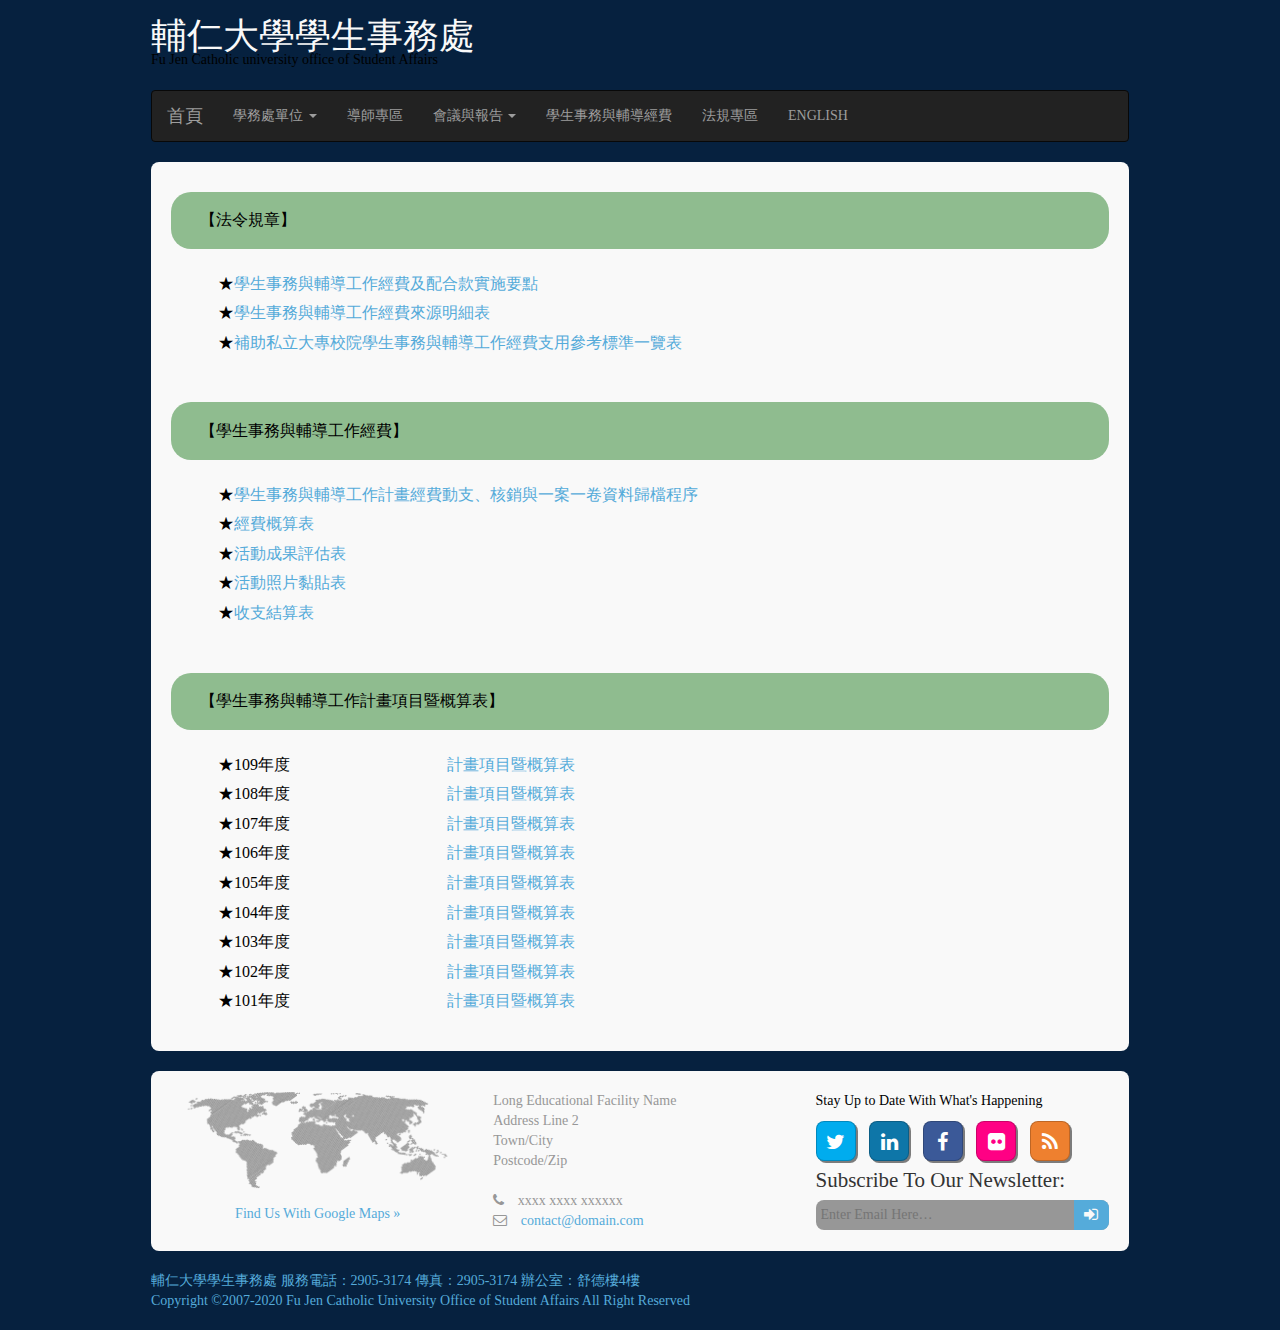
==== budget.html @ 7cd748ab "add budget.html" ====
<!DOCTYPE html>
<!--
Template Name: Academic Education V2
Author: <a href="http://www.os-templates.com/">OS Templates</a>
Author URI: http://www.os-templates.com/
Licence: Free to use under our free template licence terms
Licence URI: http://www.os-templates.com/template-terms
-->
<html>
<head>
<title>Academic Education V2 | Pages | Full Width</title>
<meta charset="utf-8">
<meta name="viewport" content="width=device-width, initial-scale=1.0, maximum-scale=1.0, user-scalable=no">
 
<link rel="stylesheet" href="https://maxcdn.bootstrapcdn.com/bootstrap/3.4.1/css/bootstrap.min.css">
<script src="https://ajax.googleapis.com/ajax/libs/jquery/3.5.1/jquery.min.js"></script>
<script src="https://maxcdn.bootstrapcdn.com/bootstrap/3.4.1/js/bootstrap.min.js"></script>
<link href="layout/styles/layout.css" rel="stylesheet" type="text/css" media="all">
<style>
    p{
        color: black;
    }
    .center{
        text-align: center;
    }
    .top{
        margin-top: 3%
    }
    .blue_bgc{
        padding: 2%;
        border-radius: 20px;
        background-color: darkseagreen;
    }
    .title{
        font-size: 16px;
        margin: 0px 0px 0px 10px;
    }
    .list, .list_top{
        font-size: 16px;
        padding-left: 5%;
    }
    .list{
        padding-bottom: 10px;
    }
    .list_top{
        padding-top: 25px;
    }
    
</style>
</head>
<body id="top">
<!-- ################################################################################################ --> 
<!-- ################################################################################################ --> 
<!-- ################################################################################################ -->
<div class="wrapper row0">
  <div id="topbar" class="clear"> 
    <!-- ################################################################################################ -->
    <nav>
    </nav>
    <!-- ################################################################################################ --> 
  </div>
</div>
<!-- ################################################################################################ --> 
<!-- ################################################################################################ --> 
<!-- ################################################################################################ -->
<div class="wrapper row1">
  <header id="header" class="clear"> 
    <!-- ################################################################################################ -->
    <div id="logo" class="fl_left">
      <h1><a href="index.html">輔仁大學學生事務處</a></h1>
      <p>Fu Jen Catholic university office of Student Affairs</p>
    </div>

    <!-- ################################################################################################ --> 
  </header>
</div>
<!-- ################################################################################################ --> 
<!-- ################################################################################################ --> 
<!-- ################################################################################################ -->
<div class="wrapper">
       <nav class="navbar navbar-inverse">
          <div class="container-fluid">
              <div class="navbar-header">
                  <a class="navbar-brand" href="index.html">首頁</a>
              </div>
              <ul class="nav navbar-nav">
                  <li class="dropdown">
                      <a class="dropdown-toggle" data-toggle="dropdown" href="#">
                          學務處單位
                          <span class="caret"></span>
                      </a>
                      <ul class="dropdown-menu">
                          <li  class="dropdown-submenu">
                          <a href="http://www.dsa.fju.edu.tw/">處本部</a>
                              <ul class="dropdown-menu">
                                  <li><a href="http://www.dsa.fju.edu.tw/mentor/index.html">導師輔導工作團隊</a></li>
                                  <li><a href="http://stlc.dsa.fju.edu.tw/stlc/">學生學習工作團隊</a></li>
                                  <li><a href="self_introduction.html">學務長室</a></li>
                              </ul>
                         </li>                
                          <li><a href="http://life.dsa.fju.edu.tw/">生活輔導組</a></li>                       
                          <li><a href="http://activity.fju.edu.tw/#&panel1-1">課外活動指導組</a></li>                       
                          <li class="dropdown-submenu">
                              <a href="#" class="dropdown-toggle" data-toggle="dropdown">衛生保健暨特殊教育</a>
                              <ul class="dropdown-menu">
                                  <li><a href="http://health.dsa.fju.edu.tw/#&panel1-1">衛生保健組</a></li>
                                  <li><a href="http://rsr.dsa.fju.edu.tw/#&panel1-1">資源教室</a></li>
                              </ul>
                          </li>
                          <li><a href="http://eao.dsa.fju.edu.tw/">職涯發展與就業輔導組</a></li>
                          <li><a href="http://overseas.fju.edu.tw/">僑生及陸生輔導組</a></li>
                          <li><a href="http://irc.dsa.fju.edu.tw/">原住民族學生資源中心</a></li>
                      </ul>
                  </li>
                  <li><a href="http://www.dsa.fju.edu.tw/mentor/index.html">導師專區</a></li>
                 
                  <li class="dropdown">
                      <a class="dropdown-toggle" data-toggle="dropdown" href="#">
                          會議與報告
                          <span class="caret"></span>
                      </a>
                      <ul class="dropdown-menu">
                          <li><a href="dsareport/dsameeting.html">學務會議</a></li>
                          <li><a href="dsareport/business_report.html">業務報告</a></li>
                      </ul>
                  </li>
                  <li><a href="#">學生事務與輔導經費</a></li>
                  <li><a href="rule.html">法規專區</a></li>
                  <li><a href="#">ENGLISH</a></li>
              </ul>
          </div>
      </nav>
  </div><!-- ################################################################################################ --> 
<!-- ################################################################################################ --> 
<!-- ################################################################################################ -->
<div class="wrapper row3">
  <div class="rounded">
    <main class="container clear"> 
      <!-- main body --> 
      <!-- ################################################################################################ -->
      <div class="group blue_bgc">
          <p class="title">【法令規章】</p>
      </div>
      
        <div class="list_top">
          <div class="three_quarter first">
                <div class="flex-container">
                    <p>★<a href="http://www.dsa.fju.edu.tw/%E8%B3%87%E6%96%99%E4%B8%8B%E8%BC%89%E5%8D%80/%E5%AD%B8%E7%94%9F%E4%BA%8B%E5%8B%99%E8%88%87%E8%BC%94%E5%B0%8E%E7%B6%93%E8%B2%BB/%E6%B3%95%E8%A6%8F/1081021%E6%95%99%E8%82%B2%E9%83%A8%E7%8D%8E%E8%A3%9C%E5%8A%A9%E7%A7%81%E7%AB%8B%E5%A4%A7%E5%B0%88%E6%A0%A1%E9%99%A2%E5%AD%B8%E7%94%9F%E4%BA%8B%E5%8B%99%E8%88%87%E8%BC%94%E5%B0%8E%E5%B7%A5%E4%BD%9C%E7%B6%93%E8%B2%BB%E5%8F%8A%E5%AD%B8%E6%A0%A1%E9%85%8D%E5%90%88%E6%AC%BE%E5%AF%A6%E6%96%BD%E8%A6%81%E9%BB%9E.pdf">學生事務與輔導工作經費及配合款實施要點</a></p>
                </div>
            </div>
        </div>
        
        <div class="list">
          <div class="three_quarter first">
                <div class="flex-container">
                    <p>★<a href="http://www.dsa.fju.edu.tw/%E8%B3%87%E6%96%99%E4%B8%8B%E8%BC%89%E5%8D%80/%E5%AD%B8%E7%94%9F%E4%BA%8B%E5%8B%99%E8%88%87%E8%BC%94%E5%B0%8E%E7%B6%93%E8%B2%BB/%E6%B3%95%E8%A6%8F/1081021%E5%AD%B8%E8%BC%94%E7%B6%93%E8%B2%BB%E9%A1%98%E6%99%AF%E7%9B%AE%E6%A8%99%E7%AD%96%E7%95%A5%E5%8F%8A%E7%B6%93%E8%B2%BB%E4%BE%86%E6%BA%90%E6%98%8E%E7%B4%B0%E8%A1%A8(%E5%90%8C107%E5%B9%B4%E5%BA%A6%E7%94%9F%E6%95%88%E7%89%88).pdf">學生事務與輔導工作經費來源明細表</a></p>
                </div>
            </div>
        </div>
        
        <div class="list">
          <div class="three_quarter first">
                <div class="flex-container">
                    <p>★<a href="http://www.dsa.fju.edu.tw/%E8%B3%87%E6%96%99%E4%B8%8B%E8%BC%89%E5%8D%80/%E5%AD%B8%E7%94%9F%E4%BA%8B%E5%8B%99%E8%88%87%E8%BC%94%E5%B0%8E%E7%B6%93%E8%B2%BB/%E6%B3%95%E8%A6%8F/108%E5%B9%B4%E5%BA%A6%E8%A3%9C%E5%8A%A9%E7%A7%81%E7%AB%8B%E5%A4%A7%E5%B0%88%E6%A0%A1%E9%99%A2%E5%AD%B8%E7%94%9F%E4%BA%8B%E5%8B%99%E8%88%87%E8%BC%94%E5%B0%8E%E5%B7%A5%E4%BD%9C%E7%B6%93%E8%B2%BB%E6%94%AF%E7%94%A8%E6%A8%99%E6%BA%96%E5%8F%83%E8%80%83%E4%B8%80%E8%A6%BD%E8%A1%A8(109%E5%B9%B4%E7%94%B3%E8%AB%8B%E6%A1%88%E9%81%A9%E7%94%A8).pdf">補助私立大專校院學生事務與輔導工作經費支用參考標準一覽表</a></p>
                </div>
            </div>
        </div>
        
        
      <!-- ################################################################################################ --> 
      <!-- / main body -->
      <div class="clear"></div>
    </main>
    
    <main class="container clear"> 
      <!-- main body --> 
      <!-- ################################################################################################ -->
      <div class="group blue_bgc">
          <p class="title">【學生事務與輔導工作經費】</p>
      </div>
      
        <div class="list_top">
          <div class="three_quarter first">
                <div class="flex-container">
                    <p>★<a href="http://www.dsa.fju.edu.tw/%E8%B3%87%E6%96%99%E4%B8%8B%E8%BC%89%E5%8D%80/%E5%AD%B8%E7%94%9F%E4%BA%8B%E5%8B%99%E8%88%87%E8%BC%94%E5%B0%8E%E7%B6%93%E8%B2%BB/%E5%AD%B8%E7%94%9F%E4%BA%8B%E5%8B%99%E8%88%87%E8%BC%94%E5%B0%8E%E5%B7%A5%E4%BD%9C%E7%B6%93%E8%B2%BB%E7%94%B3%E8%AB%8B%E5%85%B6%E6%88%90%E6%95%88/%E8%A8%93%E8%BC%94%E4%B8%80%E6%A1%88%E4%B8%80%E5%8D%B7-1000502%E7%89%88.doc">學生事務與輔導工作計畫經費動支、核銷與一案一卷資料歸檔程序</a></p>
                </div>
            </div>
        </div>
        
        <div class="list">
          <div class="three_quarter first">
                <div class="flex-container">
                    <p>★<a href="http://www.dsa.fju.edu.tw/%E8%B3%87%E6%96%99%E4%B8%8B%E8%BC%89%E5%8D%80/%E5%AD%B8%E7%94%9F%E4%BA%8B%E5%8B%99%E8%88%87%E8%BC%94%E5%B0%8E%E7%B6%93%E8%B2%BB/%E5%B7%A5%E4%BD%9C%E7%B6%93%E8%B2%BB%E8%A1%A8%E4%BB%B6%E4%B8%8B%E8%BC%89/%E7%B6%93%E8%B2%BB%E6%A6%82%E7%AE%97%E8%A1%A8.doc">經費概算表</a></p>
                </div>
            </div>
        </div>
        
        <div class="list">
          <div class="three_quarter first">
                <div class="flex-container">
                    <p>★<a href="http://www.dsa.fju.edu.tw/%E8%B3%87%E6%96%99%E4%B8%8B%E8%BC%89%E5%8D%80/%E5%AD%B8%E7%94%9F%E4%BA%8B%E5%8B%99%E8%88%87%E8%BC%94%E5%B0%8E%E7%B6%93%E8%B2%BB/%E5%B7%A5%E4%BD%9C%E7%B6%93%E8%B2%BB%E8%A1%A8%E4%BB%B6%E4%B8%8B%E8%BC%89/%E6%B4%BB%E5%8B%95%E6%88%90%E6%9E%9C%E8%A9%95%E4%BC%B0%E8%A1%A8.doc">活動成果評估表</a></p>
                </div>
            </div>
        </div>
        
        <div class="list">
          <div class="three_quarter first">
                <div class="flex-container">
                    <p>★<a href="http://www.dsa.fju.edu.tw/%E8%B3%87%E6%96%99%E4%B8%8B%E8%BC%89%E5%8D%80/%E5%AD%B8%E7%94%9F%E4%BA%8B%E5%8B%99%E8%88%87%E8%BC%94%E5%B0%8E%E7%B6%93%E8%B2%BB/%E5%B7%A5%E4%BD%9C%E7%B6%93%E8%B2%BB%E8%A1%A8%E4%BB%B6%E4%B8%8B%E8%BC%89/%E6%B4%BB%E5%8B%95%E7%85%A7%E7%89%87.doc">活動照片黏貼表</a></p>
                </div>
            </div>
        </div>
        
        <div class="list">
          <div class="three_quarter first">
                <div class="flex-container">
                    <p>★<a href="http://www.dsa.fju.edu.tw/%E8%B3%87%E6%96%99%E4%B8%8B%E8%BC%89%E5%8D%80/%E5%AD%B8%E7%94%9F%E4%BA%8B%E5%8B%99%E8%88%87%E8%BC%94%E5%B0%8E%E7%B6%93%E8%B2%BB/%E5%B7%A5%E4%BD%9C%E7%B6%93%E8%B2%BB%E8%A1%A8%E4%BB%B6%E4%B8%8B%E8%BC%89/%E6%94%B6%E6%94%AF%E7%B5%90%E7%AE%97%E8%A1%A8.doc">收支結算表</a></p>
                </div>
            </div>
        </div>
        
        
      <!-- ################################################################################################ --> 
      <!-- / main body -->
      <div class="clear"></div>
    </main>
      
    <main class="container clear"> 
      <!-- main body --> 
      <!-- ################################################################################################ -->
      <div class="group blue_bgc">
          <p class="title">【學生事務與輔導工作計畫項目暨概算表】</p>
      </div>
      
        <div class="list_top">
          <div class="one_quarter first">
                <div class="flex-container">
                    <p>★109年度</p>
                </div>
            </div>
            <div class="three_quarter">
                <p><a href="http://www.dsa.fju.edu.tw/%E8%B3%87%E6%96%99%E4%B8%8B%E8%BC%89%E5%8D%80/%E5%AD%B8%E7%94%9F%E4%BA%8B%E5%8B%99%E8%88%87%E8%BC%94%E5%B0%8E%E7%B6%93%E8%B2%BB/%E5%AD%B8%E7%94%9F%E4%BA%8B%E5%8B%99%E8%88%87%E8%BC%94%E5%B0%8E%E5%B7%A5%E4%BD%9C%E7%B6%93%E8%B2%BB%E7%94%B3%E8%AB%8B%E5%85%B6%E6%88%90%E6%95%88/109/109%E5%B9%B4%E5%BA%A6%E5%AD%B8%E6%A0%A1%E5%AD%B8%E7%94%9F%E4%BA%8B%E5%8B%99%E8%88%87%E8%BC%94%E5%B0%8E%E5%B7%A5%E4%BD%9C%E8%A8%88%E7%95%AB%E5%A0%B1%E9%83%A8%E7%89%881090211.docx">計畫項目暨概算表</a></p>
            </div>
        </div>
        
        <div class="list">
          <div class="one_quarter first">
                <div class="flex-container">
                    <p>★108年度</p>
                </div>
            </div>
            <div class="three_quarter">
                <p><a href="http://www.dsa.fju.edu.tw/%E8%B3%87%E6%96%99%E4%B8%8B%E8%BC%89%E5%8D%80/%E5%AD%B8%E7%94%9F%E4%BA%8B%E5%8B%99%E8%88%87%E8%BC%94%E5%B0%8E%E7%B6%93%E8%B2%BB/%E5%AD%B8%E7%94%9F%E4%BA%8B%E5%8B%99%E8%88%87%E8%BC%94%E5%B0%8E%E5%B7%A5%E4%BD%9C%E7%B6%93%E8%B2%BB%E7%94%B3%E8%AB%8B%E5%85%B6%E6%88%90%E6%95%88/108/108%E5%B9%B4%E5%BA%A6%E5%AD%B8%E6%A0%A1%E5%AD%B8%E7%94%9F%E4%BA%8B%E5%8B%99%E8%88%87%E8%BC%94%E5%B0%8E%E5%B7%A5%E4%BD%9C%E8%A8%88%E7%95%AB%E9%A0%85%E7%9B%AE%E6%9A%A8%E6%A6%82%E7%AE%97%E8%A1%A8.docx">計畫項目暨概算表</a></p>
            </div>
        </div>
        
        <div class="list">
          <div class="one_quarter first">
                <div class="flex-container">
                    <p>★107年度</p>
                </div>
            </div>
            <div class="three_quarter">
                <p><a href="http://www.dsa.fju.edu.tw/%E8%B3%87%E6%96%99%E4%B8%8B%E8%BC%89%E5%8D%80/%E5%AD%B8%E7%94%9F%E4%BA%8B%E5%8B%99%E8%88%87%E8%BC%94%E5%B0%8E%E7%B6%93%E8%B2%BB/%E5%AD%B8%E7%94%9F%E4%BA%8B%E5%8B%99%E8%88%87%E8%BC%94%E5%B0%8E%E5%B7%A5%E4%BD%9C%E7%B6%93%E8%B2%BB%E7%94%B3%E8%AB%8B%E5%85%B6%E6%88%90%E6%95%88/107/107%E5%AD%B8%E8%BC%94%E7%B6%93%E8%B2%BB%E6%A6%82%E7%AE%97%E8%A1%A81070430%E5%AE%9A%E7%A8%BF%E7%89%88(%E6%94%B9%E8%A8%88%E7%95%AB8%E5%8F%8A36%E8%BE%A6%E7%90%86%E4%BA%8B%E9%A0%85%E7%89%88).docx">計畫項目暨概算表</a></p>
            </div>
        </div>
        
        <div class="list">
          <div class="one_quarter first">
                <div class="flex-container">
                    <p>★106年度</p>
                </div>
            </div>
            <div class="three_quarter">
                <p><a href="http://www.dsa.fju.edu.tw/%E8%B3%87%E6%96%99%E4%B8%8B%E8%BC%89%E5%8D%80/%E5%AD%B8%E7%94%9F%E4%BA%8B%E5%8B%99%E8%88%87%E8%BC%94%E5%B0%8E%E7%B6%93%E8%B2%BB/%E5%AD%B8%E7%94%9F%E4%BA%8B%E5%8B%99%E8%88%87%E8%BC%94%E5%B0%8E%E5%B7%A5%E4%BD%9C%E7%B6%93%E8%B2%BB%E7%94%B3%E8%AB%8B%E5%85%B6%E6%88%90%E6%95%88/106/106%E5%B9%B4%E5%BA%A6%E5%AD%B8%E6%A0%A1%E5%AD%B8%E7%94%9F%E4%BA%8B%E5%8B%99%E8%88%87%E8%BC%94%E5%B0%8E%E5%B7%A5%E4%BD%9C%E8%A8%88%E7%95%AB%E9%A0%85%E7%9B%AE%E6%9A%A8%E6%A6%82%E7%AE%97%E8%A1%A8.docx">計畫項目暨概算表</a></p>
            </div>
        </div>
        
        <div class="list">
          <div class="one_quarter first">
                <div class="flex-container">
                    <p>★105年度</p>
                </div>
            </div>
            <div class="three_quarter">
                <p><a href="http://www.dsa.fju.edu.tw/%E8%B3%87%E6%96%99%E4%B8%8B%E8%BC%89%E5%8D%80/%E5%AD%B8%E7%94%9F%E4%BA%8B%E5%8B%99%E8%88%87%E8%BC%94%E5%B0%8E%E7%B6%93%E8%B2%BB/%E5%AD%B8%E7%94%9F%E4%BA%8B%E5%8B%99%E8%88%87%E8%BC%94%E5%B0%8E%E5%B7%A5%E4%BD%9C%E7%B6%93%E8%B2%BB%E7%94%B3%E8%AB%8B%E5%85%B6%E6%88%90%E6%95%88/105/105%E5%AD%B8%E7%94%9F%E4%BA%8B%E5%8B%99%E8%88%87%E8%BC%94%E5%B0%8E%E5%B7%A5%E4%BD%9C%E7%B6%93%E8%B2%BB%E8%A3%9C%E5%8A%A9%E6%AC%BE%E6%A6%82%E7%AE%97%E8%A1%A81050420(%E9%85%8D%E5%90%88%E6%A0%A1%E9%85%8D%E4%BF%AE%E6%AD%A3%E5%AE%9A%E7%A8%BF%E7%89%88).docx">計畫項目暨概算表</a></p>
            </div>
        </div>
        
        <div class="list">
          <div class="one_quarter first">
                <div class="flex-container">
                    <p>★104年度</p>
                </div>
            </div>
            <div class="three_quarter">
                <p><a href="http://www.dsa.fju.edu.tw/%E8%B3%87%E6%96%99%E4%B8%8B%E8%BC%89%E5%8D%80/%E5%AD%B8%E7%94%9F%E4%BA%8B%E5%8B%99%E8%88%87%E8%BC%94%E5%B0%8E%E7%B6%93%E8%B2%BB/%E5%AD%B8%E7%94%9F%E4%BA%8B%E5%8B%99%E8%88%87%E8%BC%94%E5%B0%8E%E5%B7%A5%E4%BD%9C%E7%B6%93%E8%B2%BB%E7%94%B3%E8%AB%8B%E5%85%B6%E6%88%90%E6%95%88/104/104%E5%AD%B8%E8%BC%94%E7%B6%93%E8%B2%BB%E7%94%B3%E8%AB%8B%E4%BF%AE%E6%AD%A3%E6%A1%881040324%E5%AE%9A%E7%A8%BF.docx">計畫項目暨概算表</a></p>
            </div>
        </div>
        
        <div class="list">
          <div class="one_quarter first">
                <div class="flex-container">
                    <p>★103年度</p>
                </div>
            </div>
            <div class="three_quarter">
                <p><a href="http://www.dsa.fju.edu.tw/%E8%B3%87%E6%96%99%E4%B8%8B%E8%BC%89%E5%8D%80/%E5%AD%B8%E7%94%9F%E4%BA%8B%E5%8B%99%E8%88%87%E8%BC%94%E5%B0%8E%E7%B6%93%E8%B2%BB/%E5%AD%B8%E7%94%9F%E4%BA%8B%E5%8B%99%E8%88%87%E8%BC%94%E5%B0%8E%E5%B7%A5%E4%BD%9C%E7%B6%93%E8%B2%BB%E7%94%B3%E8%AB%8B%E5%85%B6%E6%88%90%E6%95%88/103/103%E5%AD%B8%E7%94%9F%E4%BA%8B%E5%8B%99%E8%88%87%E8%BC%94%E5%B0%8E%E5%B7%A5%E4%BD%9C%E7%B6%93%E8%B2%BB(%E5%88%86%E5%B8%B3%E7%89%88)1030428.doc">計畫項目暨概算表</a></p>
            </div>
        </div>
        
        <div class="list">
          <div class="one_quarter first">
                <div class="flex-container">
                    <p>★102年度</p>
                </div>
            </div>
            <div class="three_quarter">
                <p><a href="http://www.dsa.fju.edu.tw/%E8%B3%87%E6%96%99%E4%B8%8B%E8%BC%89%E5%8D%80/%E5%AD%B8%E7%94%9F%E4%BA%8B%E5%8B%99%E8%88%87%E8%BC%94%E5%B0%8E%E7%B6%93%E8%B2%BB/%E5%AD%B8%E7%94%9F%E4%BA%8B%E5%8B%99%E8%88%87%E8%BC%94%E5%B0%8E%E5%B7%A5%E4%BD%9C%E7%B6%93%E8%B2%BB%E7%94%B3%E8%AB%8B%E5%85%B6%E6%88%90%E6%95%88/102/102%E5%AD%B8%E7%94%9F%E4%BA%8B%E5%8B%99%E8%88%87%E8%BC%94%E5%B0%8E%E5%B7%A5%E4%BD%9C%E7%B6%93%E8%B2%BB%E8%A3%9C%E5%8A%A9%E6%AC%BE%E7%94%B3%E8%AB%8B%E6%A1%88%E7%B3%BB%E7%B5%B1%E7%89%881020206.doc">計畫項目暨概算表</a></p>
            </div>
        </div>
        
        <div class="list">
          <div class="one_quarter first">
                <div class="flex-container">
                    <p>★101年度</p>
                </div>
            </div>
            <div class="three_quarter">
                <p><a href="http://www.dsa.fju.edu.tw/%E8%B3%87%E6%96%99%E4%B8%8B%E8%BC%89%E5%8D%80/%E5%AD%B8%E7%94%9F%E4%BA%8B%E5%8B%99%E8%88%87%E8%BC%94%E5%B0%8E%E7%B6%93%E8%B2%BB/%E5%AD%B8%E7%94%9F%E4%BA%8B%E5%8B%99%E8%88%87%E8%BC%94%E5%B0%8E%E5%B7%A5%E4%BD%9C%E7%B6%93%E8%B2%BB%E7%94%B3%E8%AB%8B%E5%85%B6%E6%88%90%E6%95%88/101/101%E7%94%B3%E8%AB%8B%E4%BF%AE%E6%AD%A3%E6%A1%88%E7%B6%B2%E9%A0%81%E7%89%881002data1010430.doc">計畫項目暨概算表</a></p>
            </div>
        </div>
        
        
      <!-- ################################################################################################ --> 
      <!-- / main body -->
      <div class="clear"></div>
    </main>
  </div>  
</div>
    

<!-- ################################################################################################ --> 
<!-- ################################################################################################ --> 
<!-- ################################################################################################ -->
<div class="wrapper row4">
  <div class="rounded">
    <footer id="footer" class="clear"> 
      <!-- ################################################################################################ -->
      <div class="one_third first">
        <figure class="center"><img class="btmspace-15" src="../images/demo/worldmap.png" alt="">
          <figcaption><a href="#">Find Us With Google Maps &raquo;</a></figcaption>
        </figure>
      </div>
      <div class="one_third">
        <address>
        Long Educational Facility Name<br>
        Address Line 2<br>
        Town/City<br>
        Postcode/Zip<br>
        <br>
        <i class="fa fa-phone pright-10"></i> xxxx xxxx xxxxxx<br>
        <i class="fa fa-envelope-o pright-10"></i> <a href="#">contact@domain.com</a>
        </address>
      </div>
      <div class="one_third">
        <p class="nospace btmspace-10">Stay Up to Date With What's Happening</p>
        <ul class="faico clear">
          <li><a class="faicon-twitter" href="#"><i class="fa fa-twitter"></i></a></li>
          <li><a class="faicon-linkedin" href="#"><i class="fa fa-linkedin"></i></a></li>
          <li><a class="faicon-facebook" href="#"><i class="fa fa-facebook"></i></a></li>
          <li><a class="faicon-flickr" href="#"><i class="fa fa-flickr"></i></a></li>
          <li><a class="faicon-rss" href="#"><i class="fa fa-rss"></i></a></li>
        </ul>
        <form class="clear" method="post" action="#">
          <fieldset>
            <legend>Subscribe To Our Newsletter:</legend>
            <input type="text" value="" placeholder="Enter Email Here&hellip;">
            <button class="fa fa-sign-in" type="submit" title="Sign Up"><em>Sign Up</em></button>
          </fieldset>
        </form>
      </div>
      <!-- ################################################################################################ --> 
    </footer>
  </div>
    
  
</div>
<!-- ################################################################################################ --> 
<!-- ################################################################################################ --> 
<!-- ################################################################################################ -->
<div class="wrapper row5">
  <div id="copyright" class="clear"> 
    <!-- ################################################################################################ -->
    <p class="fl_left copyright_fontcolor">輔仁大學學生事務處  服務電話：2905-3174  傳真：2905-3174   辦公室：舒德樓4樓</p><br/>
    <p class="copyright_fontcolor">Copyright ©2007-2020 Fu Jen Catholic University Office of  Student Affairs All Right Reserved</p>
    <!-- ################################################################################################ --> 
  </div>
</div>
<!-- JAVASCRIPTS --> 
<script src="../layout/scripts/jquery.min.js"></script> 
<script src="../layout/scripts/jquery.fitvids.min.js"></script> 
<script src="../layout/scripts/jquery.mobilemenu.js"></script>
</body>
</html>
---- layout/styles/layout.css ----
@charset "utf-8";
/*
Template Name: Academic Education V2
Author: <a href="http://www.os-templates.com/">OS Templates</a>
Author URI: http://www.os-templates.com/
Licence: Free to use under our free template licence terms
Licence URI: http://www.os-templates.com/template-terms
File: Layout CSS
*/

@import url("fontawesome-4.2.0.min.css");
@import url("../scripts/nivo-lightbox/nivo-lightbox.min.css");
@import url("framework.css");


/* Rows
--------------------------------------------------------------------------------------------------------------- */
.row0, .row0 a{}
.row1, .row1 a{}
.row2, .row2 a{}
.row3, .row3 a{}
.row4, .row4 a{}
.row5, .row5 a{}


/* Top Bar
--------------------------------------------------------------------------------------------------------------- */
#topbar{padding:10px 0 0 0; text-align:right; font-size:.8em;}

#topbar li{display:inline; margin-right:3px; padding-right:8px; border-right:1px solid;}
#topbar li:last-child{margin-right:0; padding-right:0; border:none;}


/* Header
--------------------------------------------------------------------------------------------------------------- */
#header{}

#header #logo{}
#header #logo h1{margin:0 0 8px 0; padding:0; font-size:36px; line-height:12px; font-variant:small-caps; font-style:normal;}
#header #logo p{margin:0; padding:0;}

#header form{display:block; position:relative; width:100%;}
#header input, #header button{display:block; height:30px; border:none;}
#header input{width:100%; min-width:250px; padding:5px 40px 5px 5px;}
#header button{position:absolute; top:0; right:0; width:35px; font-size:16px; cursor:pointer;}
#header button em{display:none;}


/* Homepage Slider
--------------------------------------------------------------------------------------------------------------- */
#slider{position:relative; overflow:hidden;}
#slider .rounded{padding:9px;}
#slider a, #slider ul, #slider img{margin:0; padding:0; border:none; outline:none; list-style:none; text-decoration:none;}

#slide-wrapper, #slide-wrapper figure, #slide-wrapper img{display:block; overflow:hidden;}
#slide-wrapper figure, #slide-wrapper figure img{position:relative;}

#slide-wrapper figure figcaption{display:block; position:absolute; top:50px; right:25px; width:350px; height:200px; margin:0; padding:30px; box-sizing:border-box; overflow:hidden;}
#slide-wrapper figure figcaption p{margin:0; padding:0; line-height:1.6em;}

#slider #slide-tabs{display:block; overflow:hidden; font-size:12px;}
#slider #slide-tabs li{display:inline-block; float:left;}
#slider #slide-tabs li a{display:block; width:192px; min-height:60px; padding:10px; box-sizing:border-box; border:solid; border-width:0 0 1px 1px; font-weight:bold; text-align:center; text-transform:uppercase;}
#slider #slide-tabs li:last-child a{border-width:0 1px 1px 1px;}


/* Content Area
--------------------------------------------------------------------------------------------------------------- */
.container{padding:20px 10px;}

.container h1, .container h2, .container h3, .container h4, .container h5, .container h6, .container .heading{padding-bottom:8px; border-bottom:1px solid;}

/* Content */
.container #content{}

#twitter{display:block; padding:15px;}
#twitter div{padding:25px 0;}
#twitter div:first-child{border-right:2px solid;}

.listing li{margin:0 0 30px 0; padding:0 0 20px 0; border-bottom:1px solid;}
.listing li:last-child{margin-bottom:0;}

.mediacontainer, .mediacontainer iframe{display:block; margin:0; padding:0;}
.mediacontainer{width:100%; position:relative;}

.quickinfo{text-align:center; text-transform:uppercase; font-weight:bold; word-wrap:break-word;}
.quickinfo li{display:block; width:100%; min-height:80px; margin:0 0 20px 0; overflow:hidden;}
.quickinfo li:last-child{margin-bottom:0;}
.quickinfo li a{display:block; position:relative; width:100%; min-height:80px; padding:18px 0 0 80px; box-sizing:border-box;}
.quickinfo li a img{position:absolute; top:0; left:0; width:80px; height:80px;}

/* Comments */
#comments ul{margin:0 0 40px 0; padding:0; list-style:none;}
#comments li{margin:0 0 10px 0; padding:15px;}
#comments .avatar{float:right; margin:0 0 10px 10px; padding:3px; border:1px solid;}
#comments address{font-weight:bold;}
#comments time{font-size:smaller;}
#comments .comcont{display:block; margin:0; padding:0;}
#comments .comcont p{margin:10px 5px 10px 0; padding:0;}

#comments form{display:block; width:100%;}
#comments input, #comments textarea{width:100%; padding:10px; border:1px solid;}
#comments textarea{overflow:auto;}
#comments div{margin-bottom:15px;}
#comments input[type="submit"], #comments input[type="reset"]{display:inline-block; width:auto; min-width:150px; margin:0; padding:8px 5px; cursor:pointer;}

/* Sidebar */
.container .sidebar{}

.sidebar .sdb_holder{margin-bottom:50px;}
.sidebar .sdb_holder:last-child{margin-bottom:0;}


/* Footer
--------------------------------------------------------------------------------------------------------------- */
#footer{padding:10px;}

#footer .faico{margin-bottom:10px;}
#footer .faico li{margin:0 10px 0 0;}
#footer .faico li:last-child{margin-right:0;}
#footer .faico a{border:1px solid;}

#footer form{display:block; position:relative; width:100%;}
#footer legend{display:block; width:100%; margin-bottom:10px;}
#footer input, #footer button{display:block; height:30px; border:none;}
#footer input{width:100%; min-width:250px; padding:5px 40px 5px 5px;}
#footer button{position:absolute; bottom:0; right:0; width:35px; font-size:16px; cursor:pointer;}
#footer button em{display:none;}


/* Copyright
--------------------------------------------------------------------------------------------------------------- */
#copyright{}
#copyright p{margin:0; padding:0;}


/* ------------------------------------------------------------------------------------------------------------ */
/* ------------------------------------------------------------------------------------------------------------ */
/* ------------------------------------------------------------------------------------------------------------ */
/* ------------------------------------------------------------------------------------------------------------ */
/* ------------------------------------------------------------------------------------------------------------ */


/* Navigation
--------------------------------------------------------------------------------------------------------------- */
nav ul, nav ol{margin:0; padding:0; list-style:none;}

#mainav .drop::after, #mainav li li .drop::after, #breadcrumb li a::after, .sidebar nav a::after{position:absolute; font-family:"FontAwesome"; font-size:10px; line-height:10px;}

/* Top Navigation */
#mainav{text-align:center; text-transform:uppercase;}
#mainav ul{}
#mainav ul ul{z-index:9999; position:absolute; width:160px;}
#mainav ul ul ul{left:160px; top:0;}
#mainav li{display:inline-block; position:relative; margin:0 30px 0 0; padding:0;}
#mainav li:last-child{margin-right:0;}
#mainav li li{width:100%; margin:0; text-align:left; text-transform:none;}
#mainav li a{display:block; padding:0;}
#mainav li li a{border:solid; border-width:0 0 1px 0;}
#mainav li li:last-child a{border-bottom:none;}
#mainav .drop{padding-left:15px;}
#mainav li li a, #mainav li li .drop{display:block; margin:0; padding:10px 15px;}
#mainav .drop::after, #mainav li li .drop::after{content:"\f0d7";}
#mainav .drop::after{top:5px; left:5px;}
#mainav li li .drop::after{top:15px; left:5px;}
#mainav ul ul{display:none;}
#mainav ul li:hover > ul{display:block;}

#mainav form{display:none; margin:0; padding:0;}
#mainav form select, #mainav form select option{display:block; cursor:pointer; outline:none;}
#mainav form select{width:100%; padding:5px; border:1px solid;}
#mainav form select option{margin:5px; padding:0; border:none;}

/* Breadcrumb */
#breadcrumb{}
#breadcrumb ul{margin:0; padding:0; list-style:none;}
#breadcrumb li{display:inline-block; margin:0 6px 0 0; padding:0;}
#breadcrumb li a{display:block; position:relative; margin:0; padding:0 12px 0 0; font-size:12px;}
#breadcrumb li a::after{top:5px; right:0; content:"\f101";}
#breadcrumb li:last-child a{margin:0; padding:0;}
#breadcrumb li:last-child a::after{display:none;}

/* Sidebar Navigation */
.sidebar nav{display:block; width:100%;}
.sidebar nav li{margin:0 0 3px 0; padding:0;}
.sidebar nav a{display:block; position:relative; margin:0; padding:5px 10px 5px 15px; text-decoration:none; border:solid; border-width:0 0 1px 0;}
.sidebar nav a::after{top:9px; left:5px; content:"\f101";}
.sidebar nav ul ul a{padding-left:35px;}
.sidebar nav ul ul a::after{left:25px;}
.sidebar nav ul ul ul a{padding-left:55px;}
.sidebar nav ul ul ul a::after{left:45px;}

/* Pagination */
.pagination{display:block; width:100%; text-align:center; clear:both;}
.pagination li{display:inline-block; margin:0 2px 0 0;}
.pagination li:last-child{margin-right:0;}
.pagination a, .pagination strong{display:block; padding:8px 11px; border:1px solid; font-weight:normal; background-clip:padding-box;}


/* Tables
--------------------------------------------------------------------------------------------------------------- */
table, th, td{border:1px solid; border-collapse:collapse; vertical-align:top; box-sizing:border-box;}
table, th{table-layout:auto;}
table{width:100%; margin-bottom:15px;}
th, td{padding:5px 8px;}
td{border-width:0 1px;}


/* Gallery
--------------------------------------------------------------------------------------------------------------- */
#gallery{display:block; width:100%; margin-bottom:50px;}
#gallery figure figcaption{display:block; width:100%; clear:both;}
#gallery li{margin-bottom:30px;}
#gallery li a{display:block;}


/* Portfolio
--------------------------------------------------------------------------------------------------------------- */
#portfolio{display:block; width:100%; margin-bottom:20px;}
#portfolio li, #portfolio img{margin-bottom:30px;}


/* Font Awesome Social Icons
--------------------------------------------------------------------------------------------------------------- */
.faico{margin:0; padding:0; list-style:none;}
.faico li{display:inline-block; margin:0 2px 0 0; padding:0; line-height:normal;}
.faico li:last-child{margin-right:0;}

.faico a{display:block; width:40px; height:40px; line-height:40px; font-size:20px; text-align:center;}

.faico a{color:#FFFFFF;}
.faico a:hover{color:#FFFFFF; background-color:#CCCCCC;}

.faicon-facebook{background-color:#3B5998;}
.faicon-flickr{background-color:#FF0084;}
.faicon-linkedin{background-color:#0E76A8;}
.faicon-rss{background-color:#EE802F;}
.faicon-twitter{background-color:#00ACEE;}


/* ------------------------------------------------------------------------------------------------------------ */
/* ------------------------------------------------------------------------------------------------------------ */
/* ------------------------------------------------------------------------------------------------------------ */
/* ------------------------------------------------------------------------------------------------------------ */
/* ------------------------------------------------------------------------------------------------------------ */


/* Rounded Corners
--------------------------------------------------------------------------------------------------------------- */
.rounded, input, button, textarea, #header input, #footer input, #slide-wrapper figcaption, .avatar, #comments li, .faico a, #twitter, 
.pagination a, .pagination strong{border-radius:8px;}

#header button, #footer button{border-radius:0 8px 8px 0;}

#mainav li li:last-child a{border-radius:0 0 8px 8px;}
#mainav li li:first-child a, #slide-wrapper figure img, #slide-wrapper figure .view:hover::before{border-radius:8px 8px 0 0;}

#slider #slide-tabs li:first-child a{border-radius:0 0 0 8px;}
#slider #slide-tabs li:last-child a{border-radius:0 0 8px 0;}


/* ------------------------------------------------------------------------------------------------------------ */
/* ------------------------------------------------------------------------------------------------------------ */
/* ------------------------------------------------------------------------------------------------------------ */
/* ------------------------------------------------------------------------------------------------------------ */
/* ------------------------------------------------------------------------------------------------------------ */


/* Colours
--------------------------------------------------------------------------------------------------------------- */
body{color:#F9F9F9; background-color:#06213F;}

a{color:#55ABDA;}

hr, .borderedbox{border-color:#D7D7D7;}

label span{color:#FF0000; background-color:inherit;}

.rounded{color:inherit; background-color:#F9F9F9;}


/* Rows */
.row0, .row0 a{color:#F9F9F9; background-color:#06213F;}
.row1{color:#979797; background-color:#06213F;}
.row1 a{color:#F9F9F9; background-color:inherit;}
.row2, .row2 a{color:#06213F; background-color:inherit;}
.row3{color:#979797; background-color:inherit;}
.row4{color:#979797; background-color:inherit;}
.row5, .row5 a{color:#55ABDA; background-color:#06213F;}


/* Top Bar */
#topbar li{border-color:#FFFFFF;}


/* Header */
#header input{color:#979797; background-color:#FFFFFF;}
#header button{color:#F9F9F9; background-color:#55ABDA;}


/* Homepage Slider */
#slide-wrapper figure figcaption{color:#666666; background-color:rgba(255,255,255,.5);}
#slide-wrapper figure figcaption:hover{background-color:rgba(255,255,255,1);}
#slider #slide-tabs li a{color:#666666; background-color:#DEDACB; border-color:#666666;}
#slider #slide-tabs li a:hover, #slider #slide-tabs li.active a{color:#FFFFFF; background-color:#06213F;}


/* Content Area */
.container h1, .container h2, .container h3, .container h4, .container h5, .container h6, .container .heading{border-color:#D7D7D7;}

#twitter{color:#FFFFFF; background-color:#06213F;}
#twitter div:first-child{border-color:#FFFFFF;}

.listing li{border-color:#D7D7D7;}

.quickinfo li a{color:#666666; background-color:#DEDACB;}
.quickinfo li a:hover{color:#FFFFFF; background-color:#06213F;}


/* Footer */
#footer .faico a{box-shadow:2px 2px 0 0 rgba(0,0,0,.5); border-color:rgba(0,0,0,.2);}

#footer input{color:#FFFFFF; background-color:#979797;}
#footer button{color:#F9F9F9; background-color:#55ABDA;}


/* Navigation */
#mainav li a{color:inherit;}
#mainav .active a, #mainav a:hover, #mainav li:hover > a{color:#55ABDA; background-color:inherit;}
#mainav li li a, #mainav .active li a{color:#FFFFFF; background-color:rgba(0,0,0,.6); border-color:rgba(0,0,0,.6);}
#mainav li li:hover > a, #mainav .active .active > a{color:#FFFFFF; background-color:#55ABDA;}
#mainav form select{border-color:#D7D7D7;}

#breadcrumb a{color:#888888; background-color:inherit;}
#breadcrumb li:last-child a{color:#55ABDA;}

.container .sidebar nav a{color:inherit; border-color:#D7D7D7;}
.container .sidebar nav a:hover{color:#55ABDA;}

.pagination a, .pagination strong{border-color:#D7D7D7;}
.pagination .current strong{color:#FFFFFF; background-color:#06213F;}


/* Tables + Comments */
table, th, td, #comments .avatar, #comments input, #comments textarea{border-color:#D7D7D7;}
th{color:#FFFFFF; background-color:#373737;}
tr, #comments li, #comments input[type="submit"], #comments input[type="reset"]{color:inherit; background-color:#FBFBFB;}
tr:nth-child(odd), #comments li:nth-child(odd){color:inherit; background-color:#FFFFFF;}
table a, #comments a{background-color:inherit;}


/* ------------------------------------------------------------------------------------------------------------ */
/* ------------------------------------------------------------------------------------------------------------ */
/* ------------------------------------------------------------------------------------------------------------ */
/* ------------------------------------------------------------------------------------------------------------ */
/* ------------------------------------------------------------------------------------------------------------ */


/* Media Queries
--------------------------------------------------------------------------------------------------------------- */
@-ms-viewport{width:device-width;}


/* Smartphone + Tablet
---------------------------------------------------------------------------------------------------------------------------------------*/
@media screen and (min-width:180px) and (max-width:750px) {
	.imgl, .imgr{display:inline-block; float:none; margin:0 0 10px 0;}
	.fl_left, .fl_right{display:block; float:none;}
	.one_half, .one_third, .two_third, .one_quarter, .two_quarter, .three_quarter{display:block; float:none; width:auto; margin:0 0 30px 0; padding:0;}
}

/*
.one_quarter{
    display:block; float:none; width:auto; margin:0 0 30px 0; padding:0;
}
*/

@media screen and (min-width:180px) and (max-width:900px) {
	.wrapper{max-width:95%;}

	#topbar{text-align:center;}

	#header #logo{margin-bottom:15px; text-align:center;}
	#header #logo h1{margin:0; line-height:1em;}
	#header form{max-width:250px; margin:0 auto;}
	#header input{min-width:0;}

	#mainav ul{display:none;}
	#mainav form{display:block;}

	#slide-wrapper figure figcaption{display:none;}
	#slider .view{display:block; position:relative; width:100%; height:100%;}
	#slider .view:hover::before{display:block; position:absolute; top:0; left:0; width:100%; height:100%; content:""; background-color:rgba(0,0,0,.6); z-index:1;}
	#slider .view:hover::after{display:block; position:absolute; top:50%; left:50%; width:36px; height:36px; margin:-18px 0 0 -18px; text-align:center; font-family:"FontAwesome"; content:"\f05a"; font-size:36px; line-height:36px; z-index:2;}
	#slider #slide-tabs li{display:block; float:none;}
	#slider #slide-tabs li a{width:100%; min-height:0; border-width:0 1px 1px 1px;}
	#slider #slide-tabs li:first-child a{border-radius:0;}
	#slider #slide-tabs li:last-child a{border-radius:0 0 8px 8px;}

	#twitter div{margin:0; padding:0;}	
	#twitter div:first-child{padding:15px 0; border-right:none;}

	.quickinfo li{max-width:250px;}

	#footer div:last-child{margin-bottom:0;}
	#footer figure.center{text-align:left;}
	#footer .faico li{margin:0 10px 10px 0;}
	#footer input{min-width:0;}

	#copyright{text-align:center;}
	#copyright p:first-of-type{margin-bottom:10px;}

	#comments input[type="reset"]{margin-top:10px;}

	.pagination li{display:inline-block; margin:0 5px 5px 0;}
}

@media screen and (min-width:750px) and (max-width:900px) {
	.quickinfo{font-size:11px; line-height:1.2em;}
	.quickinfo li a{padding:20px 5px 0 85px;}
}


/* Max Wrapper Width
---------------------------------------------------------------------------------------------------------------------------------------*/
@media screen and (min-width:978px) {
	.wrapper{max-width:978px;}
}


/* Other
---------------------------------------------------------------------------------------------------------------------------------------*/
.copyright_fontcolor{
        color: #55ABDA;
    }
@media screen and (max-width:650px) {
	.scrollable{display:block; width:100%; margin:0 0 30px 0; padding:0 0 15px 0; overflow:auto; overflow-x:scroll;}
	.scrollable table{margin:0; padding:0; white-space:nowrap;}
}

   /* To Dropdown navbar dropdown on hover ------------------------------------*/
    .navbar-nav > li:hover > .dropdown-menu {
        display: block;
    }

    .dropdown-submenu {
        position: relative;
    }

        .dropdown-submenu > .dropdown-menu {
            top: 0;
            left: 100%;
            margin-top: -6px;
            margin-left: -1px;
            -webkit-border-radius: 0 6px 6px 6px;
            -moz-border-radius: 0 6px 6px;
            border-radius: 0 6px 6px 6px;
        }

        .dropdown-submenu:hover > .dropdown-menu {
            display: block;
        }

        .dropdown-submenu > a:after {
            display: block;
            content: " ";
            float: right;
            width: 0;
            height: 0;
            border-color: transparent;
            border-style: solid;
            border-width: 5px 0 5px 5px;
            border-left-color: #ccc;
            margin-top: 5px;
            margin-right: -10px;
        }

        .dropdown-submenu:hover > a:after {
            border-left-color: #fff;
        }

        .dropdown-submenu.pull-left {
            float: none;
        }

            .dropdown-submenu.pull-left > .dropdown-menu {
                left: -100%;
                margin-left: 10px;
                -webkit-border-radius: 6px 0 6px 6px;
                -moz-border-radius: 6px 0 6px 6px;
                border-radius: 6px 0 6px 6px;
            }
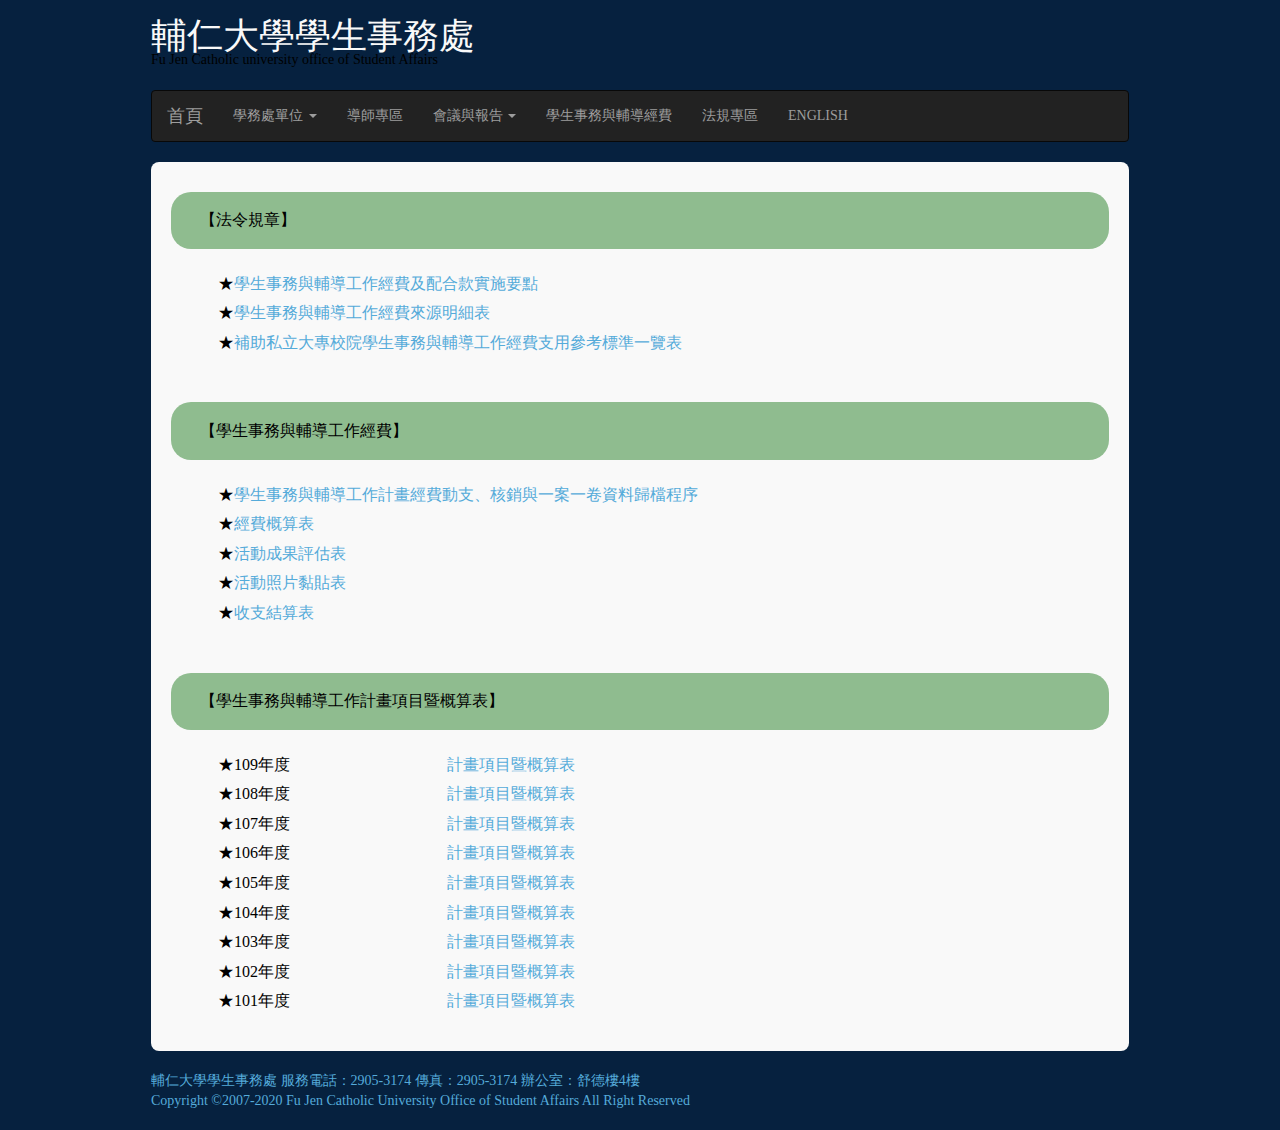
==== commit bab1078e: "edit index.html" ====
--- a/budget.html
+++ b/budget.html
@@ -338,54 +338,6 @@
     </main>
   </div>  
 </div>
-    
-
-<!-- ################################################################################################ --> 
-<!-- ################################################################################################ --> 
-<!-- ################################################################################################ -->
-<div class="wrapper row4">
-  <div class="rounded">
-    <footer id="footer" class="clear"> 
-      <!-- ################################################################################################ -->
-      <div class="one_third first">
-        <figure class="center"><img class="btmspace-15" src="../images/demo/worldmap.png" alt="">
-          <figcaption><a href="#">Find Us With Google Maps &raquo;</a></figcaption>
-        </figure>
-      </div>
-      <div class="one_third">
-        <address>
-        Long Educational Facility Name<br>
-        Address Line 2<br>
-        Town/City<br>
-        Postcode/Zip<br>
-        <br>
-        <i class="fa fa-phone pright-10"></i> xxxx xxxx xxxxxx<br>
-        <i class="fa fa-envelope-o pright-10"></i> <a href="#">contact@domain.com</a>
-        </address>
-      </div>
-      <div class="one_third">
-        <p class="nospace btmspace-10">Stay Up to Date With What's Happening</p>
-        <ul class="faico clear">
-          <li><a class="faicon-twitter" href="#"><i class="fa fa-twitter"></i></a></li>
-          <li><a class="faicon-linkedin" href="#"><i class="fa fa-linkedin"></i></a></li>
-          <li><a class="faicon-facebook" href="#"><i class="fa fa-facebook"></i></a></li>
-          <li><a class="faicon-flickr" href="#"><i class="fa fa-flickr"></i></a></li>
-          <li><a class="faicon-rss" href="#"><i class="fa fa-rss"></i></a></li>
-        </ul>
-        <form class="clear" method="post" action="#">
-          <fieldset>
-            <legend>Subscribe To Our Newsletter:</legend>
-            <input type="text" value="" placeholder="Enter Email Here&hellip;">
-            <button class="fa fa-sign-in" type="submit" title="Sign Up"><em>Sign Up</em></button>
-          </fieldset>
-        </form>
-      </div>
-      <!-- ################################################################################################ --> 
-    </footer>
-  </div>
-    
-  
-</div>
 <!-- ################################################################################################ --> 
 <!-- ################################################################################################ --> 
 <!-- ################################################################################################ -->
